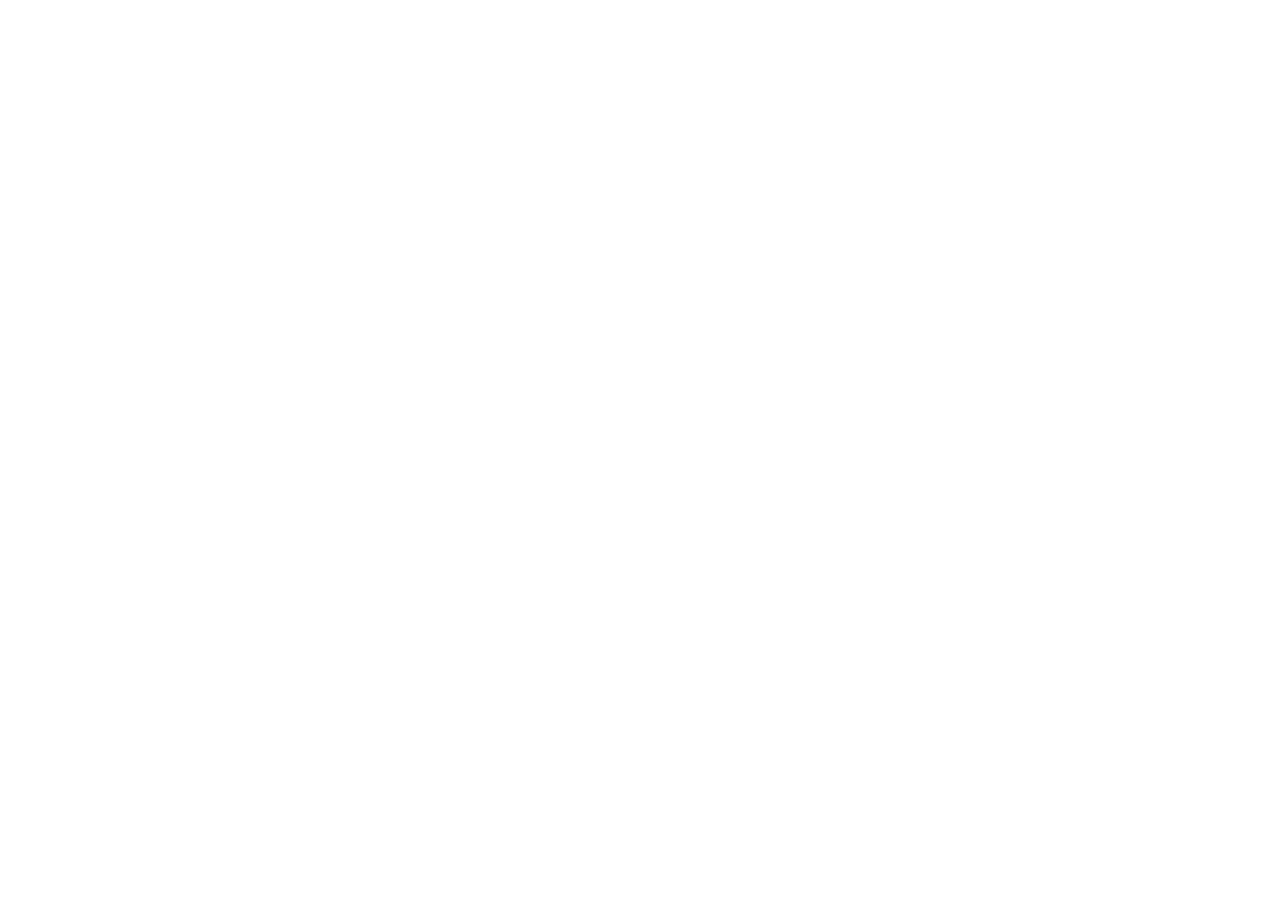
==== grid-layout.html @ e69ce2c0 "Create new scratch files to demo grid layout" ====
<!DOCTYPE html>
<html lang="en">
<head>
    <meta charset="UTF-8">
    <meta name="viewport" content="width=device-width, initial-scale=1.0">
    <link rel="stylesheet" href="grid.css">
    <title>Document</title>
</head>
<body>
    
</body>
</html>
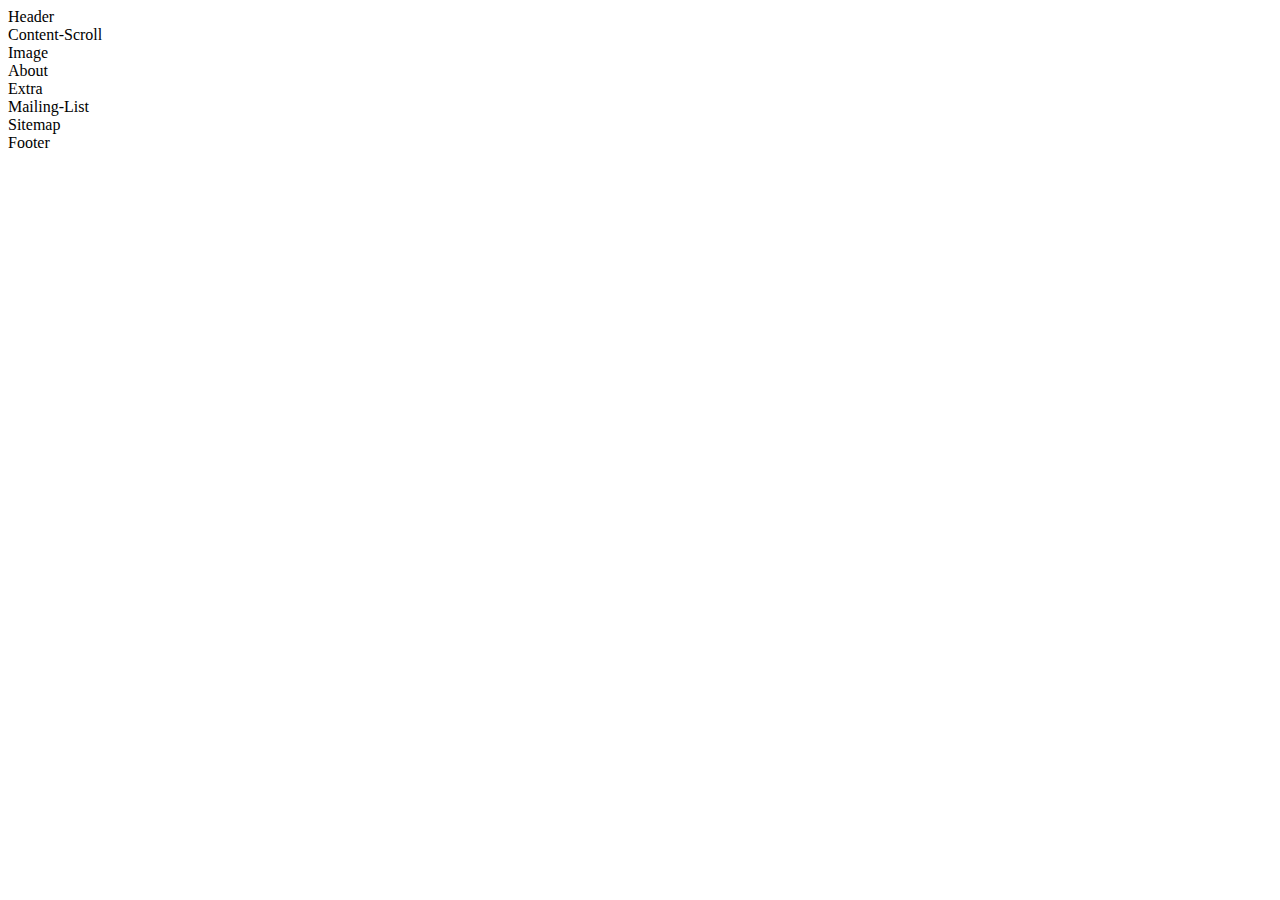
==== commit 432563f3: "Add elements for test grid" ====
--- a/grid-layout.html
+++ b/grid-layout.html
@@ -4,9 +4,32 @@
     <meta charset="UTF-8">
     <meta name="viewport" content="width=device-width, initial-scale=1.0">
     <link rel="stylesheet" href="grid.css">
-    <title>Document</title>
+    <title>Grid-Test</title>
 </head>
 <body>
-    
+    <div class="item-1">
+        Header
+    </div>
+    <div class="item-2">
+        Content-Scroll
+    </div>
+    <div class="item-3">
+        Image
+    </div>
+    <div class="item-4">
+        About
+    </div>
+    <div class="item-5">
+        Extra
+    </div>
+    <div class="item-6">
+        Mailing-List
+    </div>
+    <div class="item-7">
+        Sitemap
+    </div>
+    <div class="item-8">
+        Footer
+    </div>
 </body>
 </html>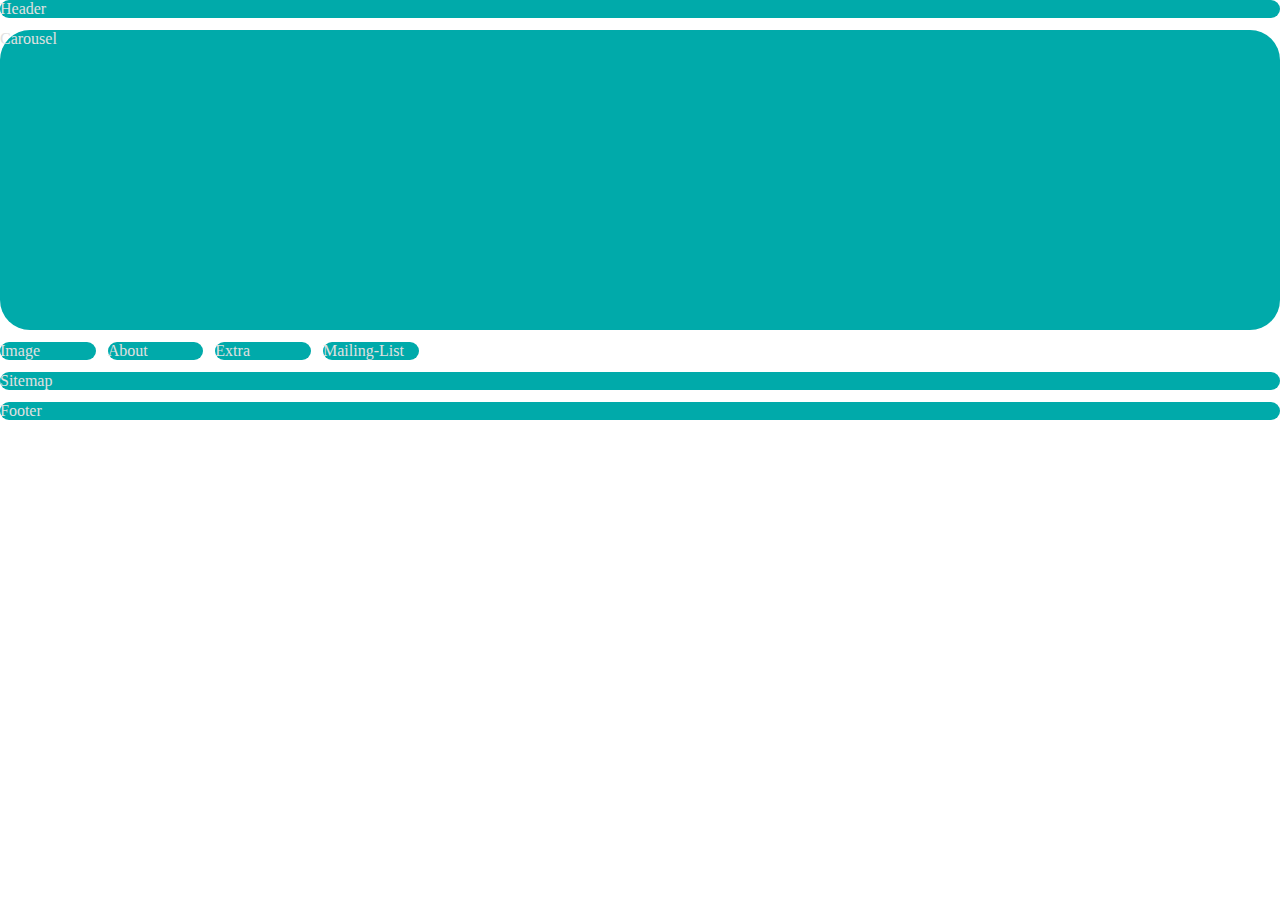
==== commit cd723ed1: "Grid layout test first attempt" ====
--- a/grid-layout.html
+++ b/grid-layout.html
@@ -3,33 +3,37 @@
 <head>
     <meta charset="UTF-8">
     <meta name="viewport" content="width=device-width, initial-scale=1.0">
-    <link rel="stylesheet" href="grid.css">
+    <link rel="stylesheet" href="/css/grid.css">
     <title>Grid-Test</title>
 </head>
 <body>
-    <div class="item-1">
-        Header
-    </div>
-    <div class="item-2">
-        Content-Scroll
-    </div>
-    <div class="item-3">
-        Image
-    </div>
-    <div class="item-4">
-        About
-    </div>
-    <div class="item-5">
-        Extra
-    </div>
-    <div class="item-6">
-        Mailing-List
-    </div>
-    <div class="item-7">
-        Sitemap
-    </div>
-    <div class="item-8">
-        Footer
+    <div class="grid">
+        <div class="item-1 fullwidth">
+            Header
+        </div>
+        <div class="item-2 fullwidth carousel">
+            <!-- <div class="carousel"> -->
+                Carousel
+            <!-- </div> -->
+        </div>
+        <div class="item-3">
+            Image
+        </div>
+        <div class="item-4">
+            About
+        </div>
+        <div class="item-5">
+            Extra
+        </div>
+        <div class="item-6">
+            Mailing-List
+        </div>
+        <div class="item-7 fullwidth">
+            Sitemap
+        </div>
+        <div class="item-8 fullwidth">
+            Footer
+        </div>
     </div>
 </body>
 </html>--- a/css/grid.css
+++ b/css/grid.css
@@ -0,0 +1,41 @@
+*{
+    margin: 0;
+    padding: 0%;
+ 
+}
+
+:root{
+    --color-box: #0aa;
+    --color-text: #e1e1e1;
+}
+
+html {
+    height: 100%;
+}
+body{
+    box-sizing: border-box;   
+    height: 100%;
+}
+
+.grid {
+    display: grid;
+    grid-template-columns: repeat(12, 1fr);
+    grid-template-rows: .2fr repeat(6 1fr) .2fr;
+    gap: 12px;
+}
+
+
+[class^="item-"]{
+    background: var(--color-box);
+    color: var(--color-text);
+    font-size: 16px;
+    border-radius: 30px;
+}
+
+.fullwidth{
+    grid-column: 1/13;
+}
+
+.carousel{
+    height: 300px;
+}